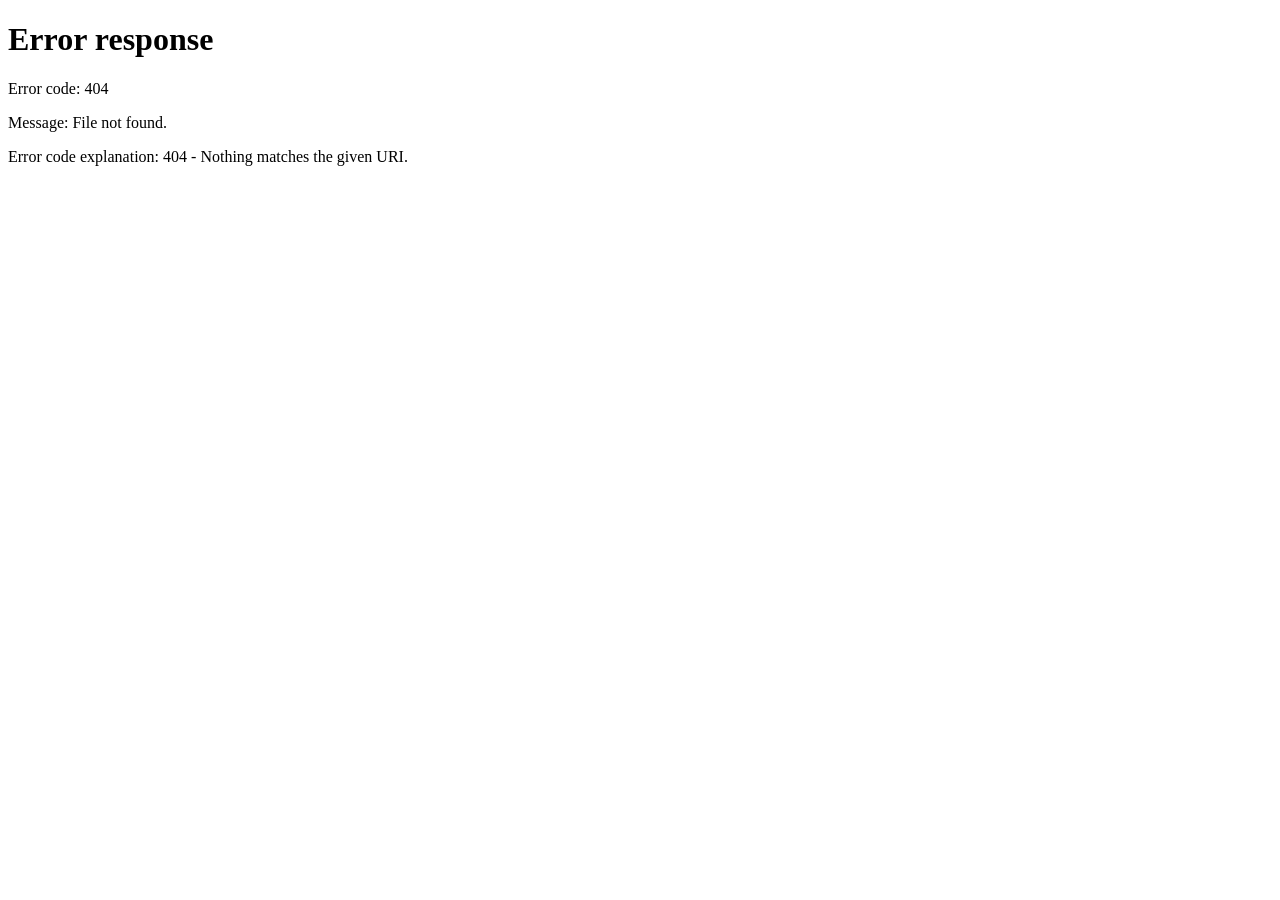
==== backend/project/admin/index.html @ d85de9a8 "Make Admin assets optional and self-contained" ====
<!doctype html>
<html lang="en">
<head>
  <meta charset="utf-8">
  <meta name="viewport" content="width=device-width, initial-scale=1">
  <title>Admin — AegisCore</title>
  <style data-aegis-fallback="admin-css">
:root{--ios-bg:#f2f2f7;--ios-card:#fff;--ios-text:#1c1c1e;--ios-text-sec:#8e8e93;--ios-blue:#007aff;--ios-green:#34c759;--ios-indigo:#5856d6;--ios-red:#ff3b30;--ios-gray-fill:rgba(118,118,128,.12);--ios-separator:rgba(60,60,67,.15);font-family:-apple-system,BlinkMacSystemFont,"SF Pro Text","Segoe UI",Roboto,Helvetica,Arial,sans-serif;color:var(--ios-text);font-synthesis:none}*,*::before,*::after{box-sizing:border-box;margin:0;padding:0}body{background:var(--ios-bg);min-height:100vh;-webkit-font-smoothing:antialiased}.adm{min-height:100vh;display:flex}.adm-side{width:250px;background:rgba(242,242,247,.85);backdrop-filter:saturate(180%) blur(20px);-webkit-backdrop-filter:saturate(180%) blur(20px);border-right:1px solid var(--ios-separator);display:flex;flex-direction:column;flex-shrink:0;position:fixed;inset:0 auto 0 0;z-index:100;transition:transform .3s cubic-bezier(.25,.8,.25,1)}.adm-brand{padding:1.25rem 1.25rem 1rem;display:flex;align-items:center;gap:.6rem}.adm-brand>a{text-decoration:none}.brand-icon{width:30px;height:30px;border-radius:8px;display:grid;place-items:center;background:var(--ios-blue);color:#fff;box-shadow:0 1px 3px rgba(0,0,0,.1);font-size:17px;font-weight:800}.adm-brand h1{font-size:1.05rem;font-weight:700;letter-spacing:-.02em;display:flex;align-items:center}.adm-brand h1 span{font-size:.6rem;font-weight:700;text-transform:uppercase;letter-spacing:.08em;color:var(--ios-blue);background:rgba(0,122,255,.15);padding:.15rem .4rem;border-radius:6px;margin-left:.5rem}.adm-nav{flex:1;padding:.5rem .75rem;overflow-y:auto}.adm-nav-label{font-size:.65rem;font-weight:600;text-transform:uppercase;color:var(--ios-text-sec);padding:1rem .5rem .4rem;letter-spacing:.04em}.adm-nav button{display:flex;align-items:center;gap:.65rem;width:100%;padding:.5rem .75rem;border:0;background:none;color:var(--ios-text);font-size:.85rem;font-family:inherit;font-weight:500;border-radius:10px;cursor:pointer;transition:all .2s;text-align:left;margin-bottom:4px}.adm-nav button:hover{background:var(--ios-gray-fill)}.adm-nav button.on{background:rgba(0,122,255,.1);color:var(--ios-blue);font-weight:600}.adm-nav button .ni{width:20px;height:20px;display:flex;align-items:center;justify-content:center;color:var(--ios-text-sec)}.adm-nav button.on .ni{color:var(--ios-blue)}.adm-nav button .ni svg{width:100%;height:100%}.adm-side-foot{padding:1rem 1.25rem;border-top:1px solid var(--ios-separator)}.adm-side-foot .pill{display:flex;align-items:center;gap:.65rem;margin-bottom:1rem}.adm-side-foot .av{width:32px;height:32px;background:rgba(0,122,255,.12);color:var(--ios-blue);border-radius:50%;display:flex;align-items:center;justify-content:center}.adm-side-foot .av svg{width:18px;height:18px}.adm-side-foot .uinfo{font-size:.85rem;color:var(--ios-text);font-weight:600}.adm-side-foot .uinfo small{display:block;font-size:.7rem;color:var(--ios-text-sec);font-weight:400}.btn-out{width:100%;padding:.5rem;background:var(--ios-gray-fill);border:0;color:var(--ios-red);font-size:.8rem;font-family:inherit;font-weight:600;border-radius:10px;cursor:pointer;transition:all .2s}.btn-out:hover{background:rgba(255,59,48,.15)}.adm-main{flex:1;margin-left:250px;min-height:100vh;min-width:0}.adm-top{height:56px;background:rgba(242,242,247,.7);backdrop-filter:saturate(180%) blur(20px);-webkit-backdrop-filter:saturate(180%) blur(20px);border-bottom:1px solid var(--ios-separator);display:flex;align-items:center;justify-content:space-between;padding:0 1.5rem;position:sticky;top:0;z-index:50}.adm-top-left{display:flex;align-items:center;gap:.75rem}.adm-menu{display:none;background:none;border:0;color:var(--ios-blue);cursor:pointer;padding:.35rem;line-height:1}.adm-menu svg{width:20px;height:20px}.adm-top h2{font-size:1.15rem;font-weight:700;letter-spacing:-.02em}.adm-search{padding:.4rem 1rem .4rem 2.2rem;background:var(--ios-card);border:1px solid var(--ios-separator);border-radius:8px;color:var(--ios-text);font-size:.8rem;font-family:inherit;outline:0;width:220px;transition:all .2s;background-image:url("data:image/svg+xml,%3Csvg xmlns='http://www.w3.org/2000/svg' width='14' height='14' viewBox='0 0 24 24' fill='none' stroke='%238E8E93' stroke-width='2' stroke-linecap='round' stroke-linejoin='round'%3E%3Ccircle cx='11' cy='11' r='8'/%3E%3Cline x1='21' y1='21' x2='16.65' y2='16.65'/%3E%3C/svg%3E");background-repeat:no-repeat;background-position:.7rem center}.adm-search:focus{box-shadow:0 0 0 3px rgba(0,122,255,.2);border-color:var(--ios-blue)}.adm-search::placeholder{color:var(--ios-text-sec)}.adm-body{padding:1.5rem;max-width:1400px;margin:0 auto}.tp{display:none;animation:_aIn .3s cubic-bezier(.25,.8,.25,1) both}.tp.on{display:block}@keyframes _aIn{from{opacity:0;transform:translateY(10px)}to{opacity:1;transform:translateY(0)}}.st-grid{display:grid;grid-template-columns:repeat(4,1fr);gap:1rem;margin-bottom:1.5rem}.st-card{background:var(--ios-card);border-radius:12px;padding:1.15rem;box-shadow:0 1px 3px rgba(0,0,0,.04);transition:transform .2s;display:flex;flex-direction:column;gap:.4rem}.st-card:hover{transform:scale(1.02)}.st-card .st-top{display:flex;align-items:center;justify-content:space-between;width:100%}.st-card .st-num{font-size:1.8rem;font-weight:700;line-height:1;letter-spacing:-.03em}.st-card .st-ic{width:32px;height:32px;border-radius:8px;display:flex;align-items:center;justify-content:center}.st-card .st-ic svg{width:18px;height:18px}.st-card .st-lbl{font-size:.72rem;color:var(--ios-text-sec);font-weight:500;margin-top:.2rem}.st-ic.w1{background:rgba(0,122,255,.12);color:var(--ios-blue)}.st-ic.w2{background:rgba(52,199,89,.12);color:var(--ios-green)}.st-ic.w3{background:rgba(88,86,214,.12);color:var(--ios-indigo)}.st-ic.w4{background:rgba(255,59,48,.12);color:var(--ios-red)}.d-card{background:var(--ios-card);border-radius:12px;overflow:hidden;margin-bottom:1.25rem;box-shadow:0 1px 3px rgba(0,0,0,.04)}.d-head{display:flex;align-items:center;justify-content:space-between;padding:1.15rem;border-bottom:1px solid var(--ios-separator);flex-wrap:wrap;gap:.75rem}.d-head h3{font-size:1rem;font-weight:600;letter-spacing:-.01em}.d-body{overflow-x:auto;-webkit-overflow-scrolling:touch}.dt{width:100%;border-collapse:collapse;font-size:.78rem;min-width:600px}.dt th{text-align:left;padding:.65rem 1rem;font-size:.65rem;font-weight:600;text-transform:uppercase;letter-spacing:.04em;color:var(--ios-text-sec);border-bottom:1px solid var(--ios-separator);background:#fafafa;white-space:nowrap}.dt td{padding:.75rem 1rem;color:var(--ios-text);border-bottom:1px solid var(--ios-separator);vertical-align:middle}.dt tbody tr:last-child td{border-bottom:0}.dt .cu{color:var(--ios-text);font-weight:600}.dt .cm{color:var(--ios-text-sec)}.dt .cd{max-width:180px;overflow:hidden;text-overflow:ellipsis;white-space:nowrap;color:var(--ios-text-sec)}.act-btns{display:flex;align-items:center;gap:.4rem;flex-wrap:wrap}.dt select,.clr-bar select,.fi input,.fi select{appearance:none;-webkit-appearance:none;padding:.35rem 1.5rem .35rem .65rem;background:var(--ios-gray-fill);border:0;border-radius:6px;color:var(--ios-text);font-size:.78rem;font-family:inherit;outline:0;font-weight:500;background-image:url("data:image/svg+xml,%3Csvg xmlns='http://www.w3.org/2000/svg' width='12' height='12' viewBox='0 0 24 24' fill='none' stroke='%238E8E93' stroke-width='2' stroke-linecap='round' stroke-linejoin='round'%3E%3Cpolyline points='6 9 12 15 18 9'/%3E%3C/svg%3E");background-repeat:no-repeat;background-position:right .4rem center}.fi input{padding:.45rem .65rem;background:var(--ios-card);border:1px solid var(--ios-separator);background-image:none;font-size:.8rem}.fi input:focus,.dt select:focus,.clr-bar select:focus,.fi select:focus{box-shadow:0 0 0 3px rgba(0,122,255,.2)}.bg{display:inline-block;font-size:.65rem;font-weight:700;padding:.2rem .5rem;border-radius:5px;text-transform:uppercase;letter-spacing:.02em}.bg-ok{background:rgba(52,199,89,.15);color:#248a3d}.bg-bl{background:rgba(255,59,48,.15);color:#d70015}.bg-ac{background:rgba(0,122,255,.15);color:var(--ios-blue)}.abtn{padding:.45rem .85rem;border:0;border-radius:6px;font-size:.78rem;font-family:inherit;font-weight:600;cursor:pointer;background:var(--ios-gray-fill);color:var(--ios-blue);transition:all .2s;display:inline-flex;align-items:center;gap:.35rem}.abtn:hover{opacity:.8}.abtn.pri{background:var(--ios-blue);color:#fff}.abtn.dng{background:rgba(255,59,48,.1);color:var(--ios-red)}.abtn.sm{padding:.3rem .6rem;font-size:.7rem;border-radius:5px}.abtn svg{margin-right:.1rem}.fi{display:flex;gap:.5rem;flex-wrap:wrap;margin-bottom:1rem;align-items:center;padding:1rem;border-bottom:1px solid var(--ios-separator);background:#fafafa}.empty{text-align:center;padding:2.5rem 1rem;color:var(--ios-text-sec);font-size:.85rem}.clr-bar{display:flex;align-items:center;gap:.4rem;flex-wrap:wrap}.adm-overlay{display:none;position:fixed;inset:0;background:rgba(0,0,0,.3);z-index:90;backdrop-filter:blur(2px)}.adm-overlay.on{display:block}footer{color:var(--ios-text-sec);font-size:.7rem;margin-top:1.25rem}footer a{color:var(--ios-blue)}@media(max-width:1024px){.st-grid{grid-template-columns:repeat(2,1fr)}.adm-body{padding:1rem}}@media(max-width:768px){.adm-side{transform:translateX(-100%)}.adm-side.open{transform:translateX(0);box-shadow:4px 0 25px rgba(0,0,0,.1)}.adm-main{margin-left:0}.adm-menu{display:block}.adm-top{padding:0 1rem}.adm-search{width:140px}.st-grid{grid-template-columns:repeat(2,1fr);gap:.85rem}}@media(max-width:480px){.st-grid{grid-template-columns:repeat(2,1fr);gap:.75rem}.st-card{padding:.85rem}.st-card .st-num{font-size:1.4rem}.st-card .st-ic{width:28px;height:28px}.st-card .st-ic svg{width:14px;height:14px}.st-card .st-lbl{font-size:.65rem}.d-head{flex-direction:column;align-items:flex-start;gap:.5rem}.adm-search{width:120px}}

  </style>
</head>
<body>
<div class="adm">
  <div class="adm-overlay" id="adm-ov" aria-hidden="true"></div>
  <aside class="adm-side" id="adm-side">
    <div class="adm-brand"><a href="/home" aria-label="AegisCore home"><div class="brand-icon">A</div></a><h1>AegisCore <span>Admin</span></h1></div>
    <nav class="adm-nav" aria-label="Admin sections">
      <div class="adm-nav-label">Overview</div>
      <button class="on" data-tab="dashboard"><span class="ni"><svg viewBox="0 0 24 24" fill="none" stroke="currentColor" stroke-width="2"><rect x="3" y="3" width="7" height="7" rx="1"/><rect x="14" y="3" width="7" height="7" rx="1"/><rect x="14" y="14" width="7" height="7" rx="1"/><rect x="3" y="14" width="7" height="7" rx="1"/></svg></span>Dashboard</button>
      <div class="adm-nav-label">Management</div>
      <button data-tab="users"><span class="ni"><svg viewBox="0 0 24 24" fill="none" stroke="currentColor" stroke-width="2"><path d="M17 21v-2a4 4 0 0 0-4-4H5a4 4 0 0 0-4 4v2"/><circle cx="9" cy="7" r="4"/><path d="M23 21v-2a4 4 0 0 0-3-3.87M16 3.13a4 4 0 0 1 0 7.75"/></svg></span>Users</button>
      <div class="adm-nav-label">Analytics</div>
      <button data-tab="views"><span class="ni"><svg viewBox="0 0 24 24" fill="none" stroke="currentColor" stroke-width="2"><path d="M1 12s4-8 11-8 11 8 11 8-4 8-11 8-11-8-11-8z"/><circle cx="12" cy="12" r="3"/></svg></span>Views</button>
      <button data-tab="activity"><span class="ni"><svg viewBox="0 0 24 24" fill="none" stroke="currentColor" stroke-width="2"><polyline points="22 12 18 12 15 21 9 3 6 12 2 12"/></svg></span>Activity</button>
      <button data-tab="failed"><span class="ni"><svg viewBox="0 0 24 24" fill="none" stroke="currentColor" stroke-width="2"><path d="M10.29 3.86 1.82 18a2 2 0 0 0 1.71 3h16.94a2 2 0 0 0 1.71-3L13.71 3.86a2 2 0 0 0-3.42 0Z"/><line x1="12" y1="9" x2="12" y2="13"/><line x1="12" y1="17" x2="12.01" y2="17"/></svg></span>Failed Logins</button>
    </nav>
    <div class="adm-side-foot"><div class="pill"><div class="av"><svg viewBox="0 0 24 24" fill="none" stroke="currentColor" stroke-width="2"><path d="M19 21v-2a4 4 0 0 0-4-4H9a4 4 0 0 0-4 4v2"/><circle cx="12" cy="7" r="4"/></svg></div><div class="uinfo"><span id="side-user">Admin</span><small id="side-role">Administrator</small></div></div><button class="btn-out" id="logout-btn">Sign Out</button></div>
  </aside>
  <main class="adm-main">
    <div class="adm-top"><div class="adm-top-left"><button class="adm-menu" id="menu-btn" aria-label="Open navigation"><svg viewBox="0 0 24 24" fill="none" stroke="currentColor" stroke-width="2"><line x1="3" y1="12" x2="21" y2="12"/><line x1="3" y1="6" x2="21" y2="6"/><line x1="3" y1="18" x2="21" y2="18"/></svg></button><h2 id="adm-title">Dashboard</h2></div><input type="search" class="adm-search" id="global-search" placeholder="Search..." aria-label="Search admin data"></div>
    <div class="adm-body">
      <section id="t-dashboard" class="tp on"><div class="st-grid" id="st-row"></div><div class="d-card"><div class="d-head"><h3>Recent Activity</h3><div class="clr-bar"><select id="clr-dash"><option value="today">Today</option><option value="7d">7 Days</option><option value="30d">30 Days</option><option value="all">All</option></select><button class="abtn dng sm" data-clear="activity">Clear Activity</button></div></div><div class="d-body"><table class="dt"><thead><tr><th>User</th><th>Action</th><th>Details</th><th>Time</th></tr></thead><tbody id="tb-da"><tr><td colspan="4"><div class="empty">Loading…</div></td></tr></tbody></table></div></div></section>
      <section id="t-users" class="tp"><div class="d-card"><div class="d-head"><h3>All Users</h3><button class="abtn pri" id="create-toggle">+ Create User</button></div><form id="cu-form" class="fi" hidden><input id="cu-u" placeholder="Username" required minlength="3" maxlength="64"><input id="cu-e" placeholder="Email" type="email" required maxlength="254"><input id="cu-p" placeholder="Password" type="password" required minlength="12" maxlength="256"><select id="cu-r"><option value="viewer">Viewer</option><option value="admin">Admin</option></select><button class="abtn pri sm" type="submit">Create</button><button class="abtn sm" type="button" id="create-cancel">Cancel</button></form><div class="d-body"><table class="dt"><thead><tr><th>Username</th><th>Email</th><th>Role</th><th>Status</th><th>Failed</th><th>Last Login</th><th>Actions</th></tr></thead><tbody id="tb-us"><tr><td colspan="7"><div class="empty">Loading…</div></td></tr></tbody></table></div></div></section>
      <section id="t-views" class="tp"><div class="st-grid" id="vw-st"></div><div class="d-card"><div class="d-head"><h3>View Logs</h3><div class="clr-bar"><select id="vw-p"><option value="">All Pages</option><option value="Home">Home</option><option value="About">About</option><option value="Admin">Admin</option></select><select id="clr-vw"><option value="today">Today</option><option value="7d">7 Days</option><option value="30d">30 Days</option><option value="all">All</option></select><button class="abtn dng sm" data-clear="views">Clear Views</button></div></div><div class="d-body"><table class="dt"><thead><tr><th>Page</th><th>User</th><th>IP</th><th>Device</th><th>Time</th></tr></thead><tbody id="tb-vw"><tr><td colspan="5"><div class="empty">Loading…</div></td></tr></tbody></table></div></div></section>
      <section id="t-activity" class="tp"><div class="d-card"><div class="d-head"><h3>Activity Logs</h3><div class="clr-bar"><select id="clr-ac"><option value="today">Today</option><option value="7d">7 Days</option><option value="30d">30 Days</option><option value="all">All</option></select><button class="abtn dng sm" data-clear="activity">Clear Activity</button></div></div><div class="d-body"><table class="dt"><thead><tr><th>User</th><th>Action</th><th>Details</th><th>IP</th><th>Time</th></tr></thead><tbody id="tb-ac"><tr><td colspan="5"><div class="empty">Loading…</div></td></tr></tbody></table></div></div></section>
      <section id="t-failed" class="tp"><div class="d-card"><div class="d-head"><h3>Failed Login Attempts</h3><div class="clr-bar"><select id="clr-fl"><option value="today">Today</option><option value="7d">7 Days</option><option value="30d">30 Days</option><option value="all">All</option></select><button class="abtn dng sm" data-clear="failed">Clear Failed</button></div></div><div class="d-body"><table class="dt"><thead><tr><th>Username</th><th>IP</th><th>Device</th><th>Time</th></tr></thead><tbody id="tb-fl"><tr><td colspan="4"><div class="empty">Loading…</div></td></tr></tbody></table></div></div></section>
      <footer>Security audit records are protected from ordinary log clearing. <a href="/about">Read the boundary notes</a>.</footer>
    </div>
  </main>
</div>
<script data-aegis-fallback="admin-js">
const $=s=>document.querySelector(s);const $$=s=>[...document.querySelectorAll(s)];let me=null;const state={range:{dashboard:'today',views:'today',activity:'today',failed:'today'}};const esc=v=>String(v??'').replace(/[&<>"']/g,c=>({'&':'&amp;','<':'&lt;','>':'&gt;','"':'&quot;',"'":'&#039;'}[c]));const ft=v=>v?new Date(Number(v)*1000).toLocaleString([], {dateStyle:'medium',timeStyle:'short'}):'—';const iconUsers='<svg viewBox="0 0 24 24" fill="none" stroke="currentColor" stroke-width="2"><path d="M17 21v-2a4 4 0 0 0-4-4H5a4 4 0 0 0-4 4v2"/><circle cx="9" cy="7" r="4"/><path d="M23 21v-2a4 4 0 0 0-3-3.87M16 3.13a4 4 0 0 1 0 7.75"/></svg>';const iconViews='<svg viewBox="0 0 24 24" fill="none" stroke="currentColor" stroke-width="2"><path d="M1 12s4-8 11-8 11 8 11 8-4 8-11 8-11-8-11-8z"/><circle cx="12" cy="12" r="3"/></svg>';const iconAlert='<svg viewBox="0 0 24 24" fill="none" stroke="currentColor" stroke-width="2"><path d="M10.29 3.86 1.82 18a2 2 0 0 0 1.71 3h16.94a2 2 0 0 0 1.71-3L13.71 3.86a2 2 0 0 0-3.42 0Z"/><line x1="12" y1="9" x2="12" y2="13"/><line x1="12" y1="17" x2="12.01" y2="17"/></svg>';const iconBlock='<svg width="14" height="14" viewBox="0 0 24 24" fill="none" stroke="currentColor" stroke-width="2"><circle cx="12" cy="12" r="10"/><line x1="4.93" y1="4.93" x2="19.07" y2="19.07"/></svg>';const iconUnblock='<svg width="14" height="14" viewBox="0 0 24 24" fill="none" stroke="currentColor" stroke-width="2"><path d="M12 22s8-4 8-10V5l-8-3-8 3v7c0 6 8 10 8 10z"/></svg>';const iconDelete='<svg width="14" height="14" viewBox="0 0 24 24" fill="none" stroke="currentColor" stroke-width="2"><polyline points="3 6 5 6 21 6"/><path d="M19 6v14a2 2 0 0 1-2 2H7a2 2 0 0 1-2-2V6m3 0V4a2 2 0 0 1 2-2h4a2 2 0 0 1 2 2v2"/></svg>';
async function api(url,options={}){const res=await fetch(url,{credentials:'include',...options});const data=await res.json().catch(()=>({}));if(!res.ok)throw new Error(data.error||'Request failed');return data}function csrf(){return me?.csrf_token||''}function qs(v){return new URLSearchParams(Object.entries(v).filter(([,x])=>x!==undefined&&x!==''))}function stat(label,value,klass,icon){return `<article class="st-card"><div class="st-top"><strong class="st-num">${esc(value)}</strong><span class="st-ic ${klass}">${icon}</span></div><span class="st-lbl">${esc(label)}</span></article>`}function empty(cols,text){return `<tr><td colspan="${cols}"><div class="empty">${esc(text)}</div></td></tr>`}function clearRange(kind){return state.range[kind]||'today'}
async function loadSession(){try{me=await api('/api/me');const label=me.role_label||me.role;$('#side-user').textContent=me.username;$('#side-role').textContent=label;$('#logout-btn').disabled=false}catch(e){location.assign('/login')}}
async function loadDashboard(){const d=await api('/api/admin/stats?range='+clearRange('dashboard'));$('#st-row').innerHTML=stat('Total Users',d.total_users,'w1',iconUsers)+stat('Today Views',d.today_views,'w2',iconViews)+stat('7-Day Views',d.seven_day_views,'w3',iconViews)+stat('Blocked',d.blocked_users,'w4',iconAlert);const items=d.recent_activity||[];$('#tb-da').innerHTML=items.length?items.map(a=>`<tr><td class="cu">${esc(a.user)}</td><td><span class="bg bg-ac">${esc(a.action)}</span></td><td>${esc(a.details)}</td><td class="cm">${ft(a.timestamp)}</td></tr>`).join(''):empty(4,'No activity yet')}
async function loadUsers(){const d=await api('/api/admin/users?'+qs({search:$('#global-search').value,limit:100}));const items=d.items||[];$('#tb-us').innerHTML=items.length?items.map(u=>`<tr><td class="cu">${esc(u.username)}</td><td class="cm">${esc(u.email)}</td><td><select data-role-id="${esc(u.id)}" aria-label="Role for ${esc(u.username)}"><option value="viewer" ${u.role==='viewer'?'selected':''}>Viewer</option><option value="admin" ${u.role==='admin'?'selected':''}>Admin</option>${u.role==='super_admin'?'<option value="super_admin" selected>Super Admin</option>':''}</select></td><td>${u.blocked?'<span class="bg bg-bl">Blocked</span>':'<span class="bg bg-ok">Active</span>'}</td><td class="cm">${u.failed_login_count}</td><td class="cm">${ft(u.last_login)}</td><td><div class="act-btns">${u.blocked?`<button class="abtn sm" data-action="unblock" data-id="${esc(u.id)}">${iconUnblock} Unblock</button>`:`<button class="abtn dng sm" data-action="block" data-id="${esc(u.id)}">${iconBlock} Block</button>`}<button class="abtn dng sm" data-action="delete" data-id="${esc(u.id)}">${iconDelete} Delete</button></div></td></tr>`).join(''):empty(7,'No users')}
async function loadViews(){const d=await api('/api/admin/views?'+qs({range:clearRange('views'),page_name:$('#vw-p').value,limit:100}));const items=d.items||[];$('#vw-st').innerHTML=stat('Today',items.length,'w2',iconViews)+stat('7 Days',items.length,'w3',iconViews)+stat('30 Days',items.length,'w1',iconViews);$('#tb-vw').innerHTML=items.length?items.map(v=>`<tr><td><span class="bg bg-ac">${esc(v.page)}</span></td><td class="cu">${esc(v.user)}</td><td class="cm">${esc(v.ip)}</td><td class="cd" title="${esc(v.device)}">${esc(v.device)}</td><td class="cm">${ft(v.timestamp)}</td></tr>`).join(''):empty(5,'No views')}
async function loadActivity(){const d=await api('/api/admin/activity?'+qs({range:clearRange('activity'),search:$('#global-search').value,limit:100}));const items=d.items||[];$('#tb-ac').innerHTML=items.length?items.map(a=>`<tr><td class="cu">${esc(a.user)}</td><td><span class="bg bg-ac">${esc(a.action)}</span></td><td>${esc(a.details)}</td><td class="cm">${esc(a.ip)}</td><td class="cm">${ft(a.timestamp)}</td></tr>`).join(''):empty(5,'No activity')}
async function loadFailed(){const d=await api('/api/admin/failed-logins?'+qs({range:clearRange('failed'),limit:100}));const items=d.items||[];$('#tb-fl').innerHTML=items.length?items.map(f=>`<tr><td class="cu">${esc(f.attempted_username)}</td><td class="cm">${esc(f.ip)}</td><td class="cd" title="${esc(f.device)}">${esc(f.device)}</td><td class="cm">${ft(f.timestamp)}</td></tr>`).join(''):empty(4,'No failed logins')}
const names={dashboard:'Dashboard',users:'Users',views:'View Analytics',activity:'Activity Logs',failed:'Failed Logins'};async function loadTab(tab){$$('.tp').forEach(x=>x.classList.toggle('on',x.id==='t-'+tab));$$('.adm-nav button').forEach(x=>x.classList.toggle('on',x.dataset.tab===tab));$('#adm-title').textContent=names[tab]||tab;try{if(tab==='dashboard')await loadDashboard();if(tab==='users')await loadUsers();if(tab==='views')await loadViews();if(tab==='activity')await loadActivity();if(tab==='failed')await loadFailed()}catch(e){alert(e.message)}}
async function clearLog(kind){const range=clearRange(kind);if(!confirm(`Clear operational ${kind} logs for ${range}? Protected security audit records will remain.`))return;try{await api(`/api/admin/clear/${kind}/${range}`,{method:'DELETE',headers:{'X-CSRF-Token':csrf()}});await loadTab(kind==='failed'?'failed':kind)}catch(e){alert(e.message)}}
$$('.adm-nav button[data-tab]').forEach(b=>b.addEventListener('click',()=>{loadTab(b.dataset.tab);$('#adm-side').classList.remove('open');$('#adm-ov').classList.remove('on')}));$('#menu-btn').addEventListener('click',()=>{$('#adm-side').classList.add('open');$('#adm-ov').classList.add('on')});$('#adm-ov').addEventListener('click',()=>{$('#adm-side').classList.remove('open');$('#adm-ov').classList.remove('on')});$$('[data-clear]').forEach(b=>b.addEventListener('click',()=>clearLog(b.dataset.clear)));[['clr-dash','dashboard'],['clr-vw','views'],['clr-ac','activity'],['clr-fl','failed']].forEach(([id,tab])=>$('#'+id).addEventListener('change',e=>{state.range[tab]=e.target.value;loadTab(tab)}));$('#vw-p').addEventListener('change',loadViews);$('#global-search').addEventListener('input',()=>{const active=$('.tp.on')?.id?.replace('t-','');if(active==='users')loadUsers();if(active==='activity')loadActivity()});
$('#create-toggle').addEventListener('click',()=>{$('#cu-form').hidden=false;$('#create-toggle').hidden=true;$('#cu-u').focus()});$('#create-cancel').addEventListener('click',()=>{$('#cu-form').reset();$('#cu-form').hidden=true;$('#create-toggle').hidden=false});$('#cu-form').addEventListener('submit',async e=>{e.preventDefault();try{await api('/api/admin/users',{method:'POST',headers:{'Content-Type':'application/json','X-CSRF-Token':csrf()},body:JSON.stringify({username:$('#cu-u').value,email:$('#cu-e').value,password:$('#cu-p').value,role:$('#cu-r').value})});$('#create-cancel').click();await loadUsers()}catch(err){alert(err.message)}});
$('#tb-us').addEventListener('change',async e=>{const select=e.target.closest('select[data-role-id]');if(!select)return;try{await api(`/api/admin/users/${encodeURIComponent(select.dataset.roleId)}/role`,{method:'PUT',headers:{'Content-Type':'application/json','X-CSRF-Token':csrf()},body:JSON.stringify({role:select.value})});await loadUsers()}catch(err){alert(err.message);await loadUsers()}});$('#tb-us').addEventListener('click',async e=>{const b=e.target.closest('button[data-action]');if(!b)return;const action=b.dataset.action,id=b.dataset.id;if(action==='delete'&&!confirm('Delete this user and revoke active sessions? This cannot be undone.'))return;if(action!=='delete'&&!confirm(`${action==='block'?'Block':'Unblock'} this user?`))return;try{const method=action==='delete'?'DELETE': 'POST';const url=action==='delete'?`/api/admin/users/${id}`:`/api/admin/users/${id}/${action}`;await api(url,{method,headers:{'X-CSRF-Token':csrf()}});await loadUsers()}catch(err){alert(err.message)}});
$('#logout-btn').addEventListener('click',async()=>{try{await fetch('/logout',{method:'POST',credentials:'include',headers:{'X-CSRF-Token':csrf()}})}finally{location.assign('/login')}});(async()=>{await loadSession();await loadTab('dashboard')})();

</script>
</body>
</html>
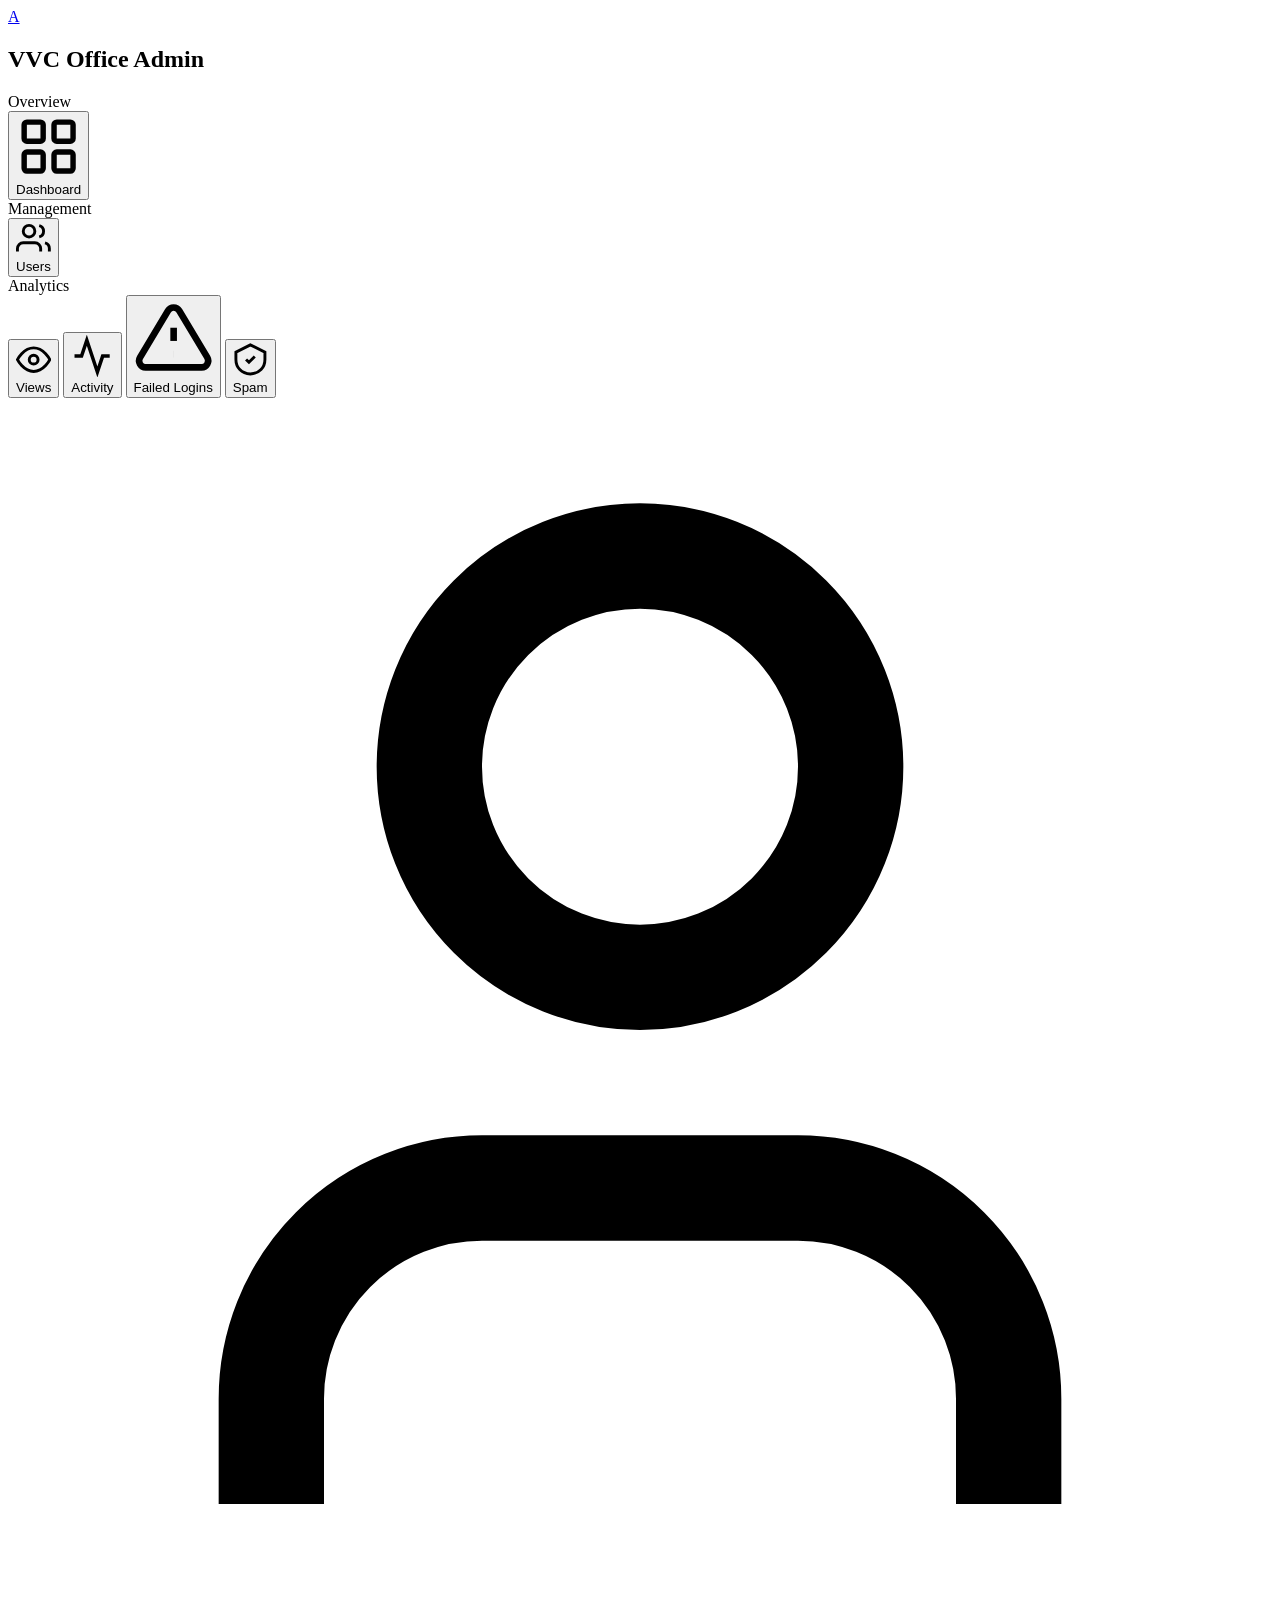
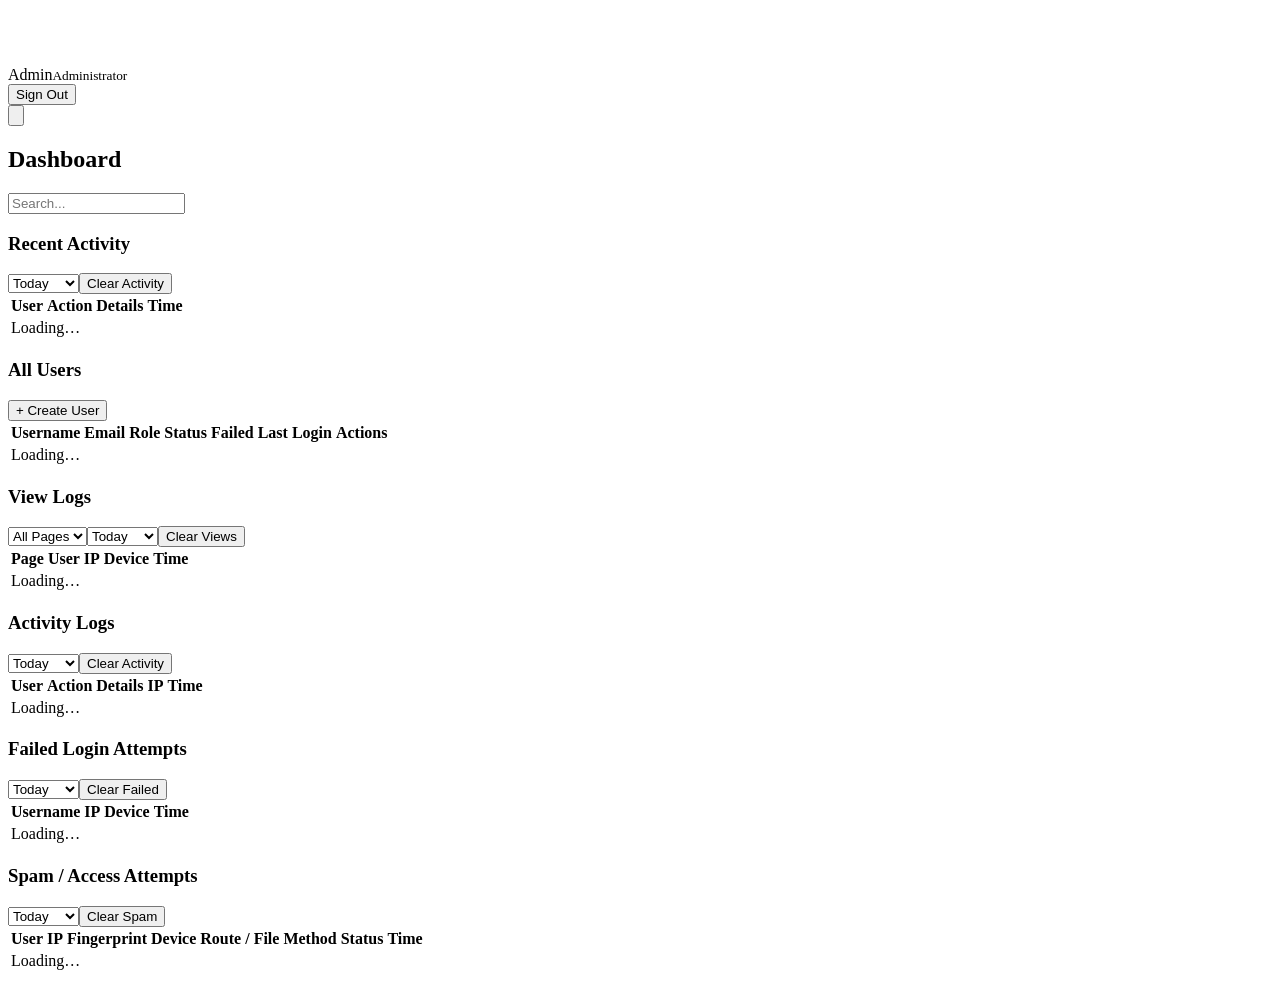
==== commit 85da9778: "Security hardening: update backend/project/admin/index.html" ====
--- a/backend/project/admin/index.html
+++ b/backend/project/admin/index.html
@@ -3,17 +3,14 @@
 <head>
   <meta charset="utf-8">
   <meta name="viewport" content="width=device-width, initial-scale=1">
-  <title>Admin — AegisCore</title>
-  <style data-aegis-fallback="admin-css">
-:root{--ios-bg:#f2f2f7;--ios-card:#fff;--ios-text:#1c1c1e;--ios-text-sec:#8e8e93;--ios-blue:#007aff;--ios-green:#34c759;--ios-indigo:#5856d6;--ios-red:#ff3b30;--ios-gray-fill:rgba(118,118,128,.12);--ios-separator:rgba(60,60,67,.15);font-family:-apple-system,BlinkMacSystemFont,"SF Pro Text","Segoe UI",Roboto,Helvetica,Arial,sans-serif;color:var(--ios-text);font-synthesis:none}*,*::before,*::after{box-sizing:border-box;margin:0;padding:0}body{background:var(--ios-bg);min-height:100vh;-webkit-font-smoothing:antialiased}.adm{min-height:100vh;display:flex}.adm-side{width:250px;background:rgba(242,242,247,.85);backdrop-filter:saturate(180%) blur(20px);-webkit-backdrop-filter:saturate(180%) blur(20px);border-right:1px solid var(--ios-separator);display:flex;flex-direction:column;flex-shrink:0;position:fixed;inset:0 auto 0 0;z-index:100;transition:transform .3s cubic-bezier(.25,.8,.25,1)}.adm-brand{padding:1.25rem 1.25rem 1rem;display:flex;align-items:center;gap:.6rem}.adm-brand>a{text-decoration:none}.brand-icon{width:30px;height:30px;border-radius:8px;display:grid;place-items:center;background:var(--ios-blue);color:#fff;box-shadow:0 1px 3px rgba(0,0,0,.1);font-size:17px;font-weight:800}.adm-brand h1{font-size:1.05rem;font-weight:700;letter-spacing:-.02em;display:flex;align-items:center}.adm-brand h1 span{font-size:.6rem;font-weight:700;text-transform:uppercase;letter-spacing:.08em;color:var(--ios-blue);background:rgba(0,122,255,.15);padding:.15rem .4rem;border-radius:6px;margin-left:.5rem}.adm-nav{flex:1;padding:.5rem .75rem;overflow-y:auto}.adm-nav-label{font-size:.65rem;font-weight:600;text-transform:uppercase;color:var(--ios-text-sec);padding:1rem .5rem .4rem;letter-spacing:.04em}.adm-nav button{display:flex;align-items:center;gap:.65rem;width:100%;padding:.5rem .75rem;border:0;background:none;color:var(--ios-text);font-size:.85rem;font-family:inherit;font-weight:500;border-radius:10px;cursor:pointer;transition:all .2s;text-align:left;margin-bottom:4px}.adm-nav button:hover{background:var(--ios-gray-fill)}.adm-nav button.on{background:rgba(0,122,255,.1);color:var(--ios-blue);font-weight:600}.adm-nav button .ni{width:20px;height:20px;display:flex;align-items:center;justify-content:center;color:var(--ios-text-sec)}.adm-nav button.on .ni{color:var(--ios-blue)}.adm-nav button .ni svg{width:100%;height:100%}.adm-side-foot{padding:1rem 1.25rem;border-top:1px solid var(--ios-separator)}.adm-side-foot .pill{display:flex;align-items:center;gap:.65rem;margin-bottom:1rem}.adm-side-foot .av{width:32px;height:32px;background:rgba(0,122,255,.12);color:var(--ios-blue);border-radius:50%;display:flex;align-items:center;justify-content:center}.adm-side-foot .av svg{width:18px;height:18px}.adm-side-foot .uinfo{font-size:.85rem;color:var(--ios-text);font-weight:600}.adm-side-foot .uinfo small{display:block;font-size:.7rem;color:var(--ios-text-sec);font-weight:400}.btn-out{width:100%;padding:.5rem;background:var(--ios-gray-fill);border:0;color:var(--ios-red);font-size:.8rem;font-family:inherit;font-weight:600;border-radius:10px;cursor:pointer;transition:all .2s}.btn-out:hover{background:rgba(255,59,48,.15)}.adm-main{flex:1;margin-left:250px;min-height:100vh;min-width:0}.adm-top{height:56px;background:rgba(242,242,247,.7);backdrop-filter:saturate(180%) blur(20px);-webkit-backdrop-filter:saturate(180%) blur(20px);border-bottom:1px solid var(--ios-separator);display:flex;align-items:center;justify-content:space-between;padding:0 1.5rem;position:sticky;top:0;z-index:50}.adm-top-left{display:flex;align-items:center;gap:.75rem}.adm-menu{display:none;background:none;border:0;color:var(--ios-blue);cursor:pointer;padding:.35rem;line-height:1}.adm-menu svg{width:20px;height:20px}.adm-top h2{font-size:1.15rem;font-weight:700;letter-spacing:-.02em}.adm-search{padding:.4rem 1rem .4rem 2.2rem;background:var(--ios-card);border:1px solid var(--ios-separator);border-radius:8px;color:var(--ios-text);font-size:.8rem;font-family:inherit;outline:0;width:220px;transition:all .2s;background-image:url("data:image/svg+xml,%3Csvg xmlns='http://www.w3.org/2000/svg' width='14' height='14' viewBox='0 0 24 24' fill='none' stroke='%238E8E93' stroke-width='2' stroke-linecap='round' stroke-linejoin='round'%3E%3Ccircle cx='11' cy='11' r='8'/%3E%3Cline x1='21' y1='21' x2='16.65' y2='16.65'/%3E%3C/svg%3E");background-repeat:no-repeat;background-position:.7rem center}.adm-search:focus{box-shadow:0 0 0 3px rgba(0,122,255,.2);border-color:var(--ios-blue)}.adm-search::placeholder{color:var(--ios-text-sec)}.adm-body{padding:1.5rem;max-width:1400px;margin:0 auto}.tp{display:none;animation:_aIn .3s cubic-bezier(.25,.8,.25,1) both}.tp.on{display:block}@keyframes _aIn{from{opacity:0;transform:translateY(10px)}to{opacity:1;transform:translateY(0)}}.st-grid{display:grid;grid-template-columns:repeat(4,1fr);gap:1rem;margin-bottom:1.5rem}.st-card{background:var(--ios-card);border-radius:12px;padding:1.15rem;box-shadow:0 1px 3px rgba(0,0,0,.04);transition:transform .2s;display:flex;flex-direction:column;gap:.4rem}.st-card:hover{transform:scale(1.02)}.st-card .st-top{display:flex;align-items:center;justify-content:space-between;width:100%}.st-card .st-num{font-size:1.8rem;font-weight:700;line-height:1;letter-spacing:-.03em}.st-card .st-ic{width:32px;height:32px;border-radius:8px;display:flex;align-items:center;justify-content:center}.st-card .st-ic svg{width:18px;height:18px}.st-card .st-lbl{font-size:.72rem;color:var(--ios-text-sec);font-weight:500;margin-top:.2rem}.st-ic.w1{background:rgba(0,122,255,.12);color:var(--ios-blue)}.st-ic.w2{background:rgba(52,199,89,.12);color:var(--ios-green)}.st-ic.w3{background:rgba(88,86,214,.12);color:var(--ios-indigo)}.st-ic.w4{background:rgba(255,59,48,.12);color:var(--ios-red)}.d-card{background:var(--ios-card);border-radius:12px;overflow:hidden;margin-bottom:1.25rem;box-shadow:0 1px 3px rgba(0,0,0,.04)}.d-head{display:flex;align-items:center;justify-content:space-between;padding:1.15rem;border-bottom:1px solid var(--ios-separator);flex-wrap:wrap;gap:.75rem}.d-head h3{font-size:1rem;font-weight:600;letter-spacing:-.01em}.d-body{overflow-x:auto;-webkit-overflow-scrolling:touch}.dt{width:100%;border-collapse:collapse;font-size:.78rem;min-width:600px}.dt th{text-align:left;padding:.65rem 1rem;font-size:.65rem;font-weight:600;text-transform:uppercase;letter-spacing:.04em;color:var(--ios-text-sec);border-bottom:1px solid var(--ios-separator);background:#fafafa;white-space:nowrap}.dt td{padding:.75rem 1rem;color:var(--ios-text);border-bottom:1px solid var(--ios-separator);vertical-align:middle}.dt tbody tr:last-child td{border-bottom:0}.dt .cu{color:var(--ios-text);font-weight:600}.dt .cm{color:var(--ios-text-sec)}.dt .cd{max-width:180px;overflow:hidden;text-overflow:ellipsis;white-space:nowrap;color:var(--ios-text-sec)}.act-btns{display:flex;align-items:center;gap:.4rem;flex-wrap:wrap}.dt select,.clr-bar select,.fi input,.fi select{appearance:none;-webkit-appearance:none;padding:.35rem 1.5rem .35rem .65rem;background:var(--ios-gray-fill);border:0;border-radius:6px;color:var(--ios-text);font-size:.78rem;font-family:inherit;outline:0;font-weight:500;background-image:url("data:image/svg+xml,%3Csvg xmlns='http://www.w3.org/2000/svg' width='12' height='12' viewBox='0 0 24 24' fill='none' stroke='%238E8E93' stroke-width='2' stroke-linecap='round' stroke-linejoin='round'%3E%3Cpolyline points='6 9 12 15 18 9'/%3E%3C/svg%3E");background-repeat:no-repeat;background-position:right .4rem center}.fi input{padding:.45rem .65rem;background:var(--ios-card);border:1px solid var(--ios-separator);background-image:none;font-size:.8rem}.fi input:focus,.dt select:focus,.clr-bar select:focus,.fi select:focus{box-shadow:0 0 0 3px rgba(0,122,255,.2)}.bg{display:inline-block;font-size:.65rem;font-weight:700;padding:.2rem .5rem;border-radius:5px;text-transform:uppercase;letter-spacing:.02em}.bg-ok{background:rgba(52,199,89,.15);color:#248a3d}.bg-bl{background:rgba(255,59,48,.15);color:#d70015}.bg-ac{background:rgba(0,122,255,.15);color:var(--ios-blue)}.abtn{padding:.45rem .85rem;border:0;border-radius:6px;font-size:.78rem;font-family:inherit;font-weight:600;cursor:pointer;background:var(--ios-gray-fill);color:var(--ios-blue);transition:all .2s;display:inline-flex;align-items:center;gap:.35rem}.abtn:hover{opacity:.8}.abtn.pri{background:var(--ios-blue);color:#fff}.abtn.dng{background:rgba(255,59,48,.1);color:var(--ios-red)}.abtn.sm{padding:.3rem .6rem;font-size:.7rem;border-radius:5px}.abtn svg{margin-right:.1rem}.fi{display:flex;gap:.5rem;flex-wrap:wrap;margin-bottom:1rem;align-items:center;padding:1rem;border-bottom:1px solid var(--ios-separator);background:#fafafa}.empty{text-align:center;padding:2.5rem 1rem;color:var(--ios-text-sec);font-size:.85rem}.clr-bar{display:flex;align-items:center;gap:.4rem;flex-wrap:wrap}.adm-overlay{display:none;position:fixed;inset:0;background:rgba(0,0,0,.3);z-index:90;backdrop-filter:blur(2px)}.adm-overlay.on{display:block}footer{color:var(--ios-text-sec);font-size:.7rem;margin-top:1.25rem}footer a{color:var(--ios-blue)}@media(max-width:1024px){.st-grid{grid-template-columns:repeat(2,1fr)}.adm-body{padding:1rem}}@media(max-width:768px){.adm-side{transform:translateX(-100%)}.adm-side.open{transform:translateX(0);box-shadow:4px 0 25px rgba(0,0,0,.1)}.adm-main{margin-left:0}.adm-menu{display:block}.adm-top{padding:0 1rem}.adm-search{width:140px}.st-grid{grid-template-columns:repeat(2,1fr);gap:.85rem}}@media(max-width:480px){.st-grid{grid-template-columns:repeat(2,1fr);gap:.75rem}.st-card{padding:.85rem}.st-card .st-num{font-size:1.4rem}.st-card .st-ic{width:28px;height:28px}.st-card .st-ic svg{width:14px;height:14px}.st-card .st-lbl{font-size:.65rem}.d-head{flex-direction:column;align-items:flex-start;gap:.5rem}.adm-search{width:120px}}
-
-  </style>
+  <title>Admin — VVC Office</title>
+  <link rel="stylesheet" href="/assets/admin.css">
 </head>
 <body>
 <div class="adm">
   <div class="adm-overlay" id="adm-ov" aria-hidden="true"></div>
   <aside class="adm-side" id="adm-side">
-    <div class="adm-brand"><a href="/home" aria-label="AegisCore home"><div class="brand-icon">A</div></a><h1>AegisCore <span>Admin</span></h1></div>
+    <div class="adm-brand"><a href="/home" aria-label="VVC Office home"><div class="brand-icon">A</div></a><h1>VVC Office <span>Admin</span></h1></div>
     <nav class="adm-nav" aria-label="Admin sections">
       <div class="adm-nav-label">Overview</div>
       <button class="on" data-tab="dashboard"><span class="ni"><svg viewBox="0 0 24 24" fill="none" stroke="currentColor" stroke-width="2"><rect x="3" y="3" width="7" height="7" rx="1"/><rect x="14" y="3" width="7" height="7" rx="1"/><rect x="14" y="14" width="7" height="7" rx="1"/><rect x="3" y="14" width="7" height="7" rx="1"/></svg></span>Dashboard</button>
@@ -23,6 +20,7 @@
       <button data-tab="views"><span class="ni"><svg viewBox="0 0 24 24" fill="none" stroke="currentColor" stroke-width="2"><path d="M1 12s4-8 11-8 11 8 11 8-4 8-11 8-11-8-11-8z"/><circle cx="12" cy="12" r="3"/></svg></span>Views</button>
       <button data-tab="activity"><span class="ni"><svg viewBox="0 0 24 24" fill="none" stroke="currentColor" stroke-width="2"><polyline points="22 12 18 12 15 21 9 3 6 12 2 12"/></svg></span>Activity</button>
       <button data-tab="failed"><span class="ni"><svg viewBox="0 0 24 24" fill="none" stroke="currentColor" stroke-width="2"><path d="M10.29 3.86 1.82 18a2 2 0 0 0 1.71 3h16.94a2 2 0 0 0 1.71-3L13.71 3.86a2 2 0 0 0-3.42 0Z"/><line x1="12" y1="9" x2="12" y2="13"/><line x1="12" y1="17" x2="12.01" y2="17"/></svg></span>Failed Logins</button>
+      <button data-tab="spam"><span class="ni"><svg viewBox="0 0 24 24" fill="none" stroke="currentColor" stroke-width="2"><path d="M12 2 2 7v5c0 5.5 3.8 9.7 10 10 6.2-.3 10-4.5 10-10V7l-10-5Z"/><path d="m9 12 2 2 4-4"/></svg></span>Spam</button>
     </nav>
     <div class="adm-side-foot"><div class="pill"><div class="av"><svg viewBox="0 0 24 24" fill="none" stroke="currentColor" stroke-width="2"><path d="M19 21v-2a4 4 0 0 0-4-4H9a4 4 0 0 0-4 4v2"/><circle cx="12" cy="7" r="4"/></svg></div><div class="uinfo"><span id="side-user">Admin</span><small id="side-role">Administrator</small></div></div><button class="btn-out" id="logout-btn">Sign Out</button></div>
   </aside>
@@ -30,30 +28,14 @@
     <div class="adm-top"><div class="adm-top-left"><button class="adm-menu" id="menu-btn" aria-label="Open navigation"><svg viewBox="0 0 24 24" fill="none" stroke="currentColor" stroke-width="2"><line x1="3" y1="12" x2="21" y2="12"/><line x1="3" y1="6" x2="21" y2="6"/><line x1="3" y1="18" x2="21" y2="18"/></svg></button><h2 id="adm-title">Dashboard</h2></div><input type="search" class="adm-search" id="global-search" placeholder="Search..." aria-label="Search admin data"></div>
     <div class="adm-body">
       <section id="t-dashboard" class="tp on"><div class="st-grid" id="st-row"></div><div class="d-card"><div class="d-head"><h3>Recent Activity</h3><div class="clr-bar"><select id="clr-dash"><option value="today">Today</option><option value="7d">7 Days</option><option value="30d">30 Days</option><option value="all">All</option></select><button class="abtn dng sm" data-clear="activity">Clear Activity</button></div></div><div class="d-body"><table class="dt"><thead><tr><th>User</th><th>Action</th><th>Details</th><th>Time</th></tr></thead><tbody id="tb-da"><tr><td colspan="4"><div class="empty">Loading…</div></td></tr></tbody></table></div></div></section>
-      <section id="t-users" class="tp"><div class="d-card"><div class="d-head"><h3>All Users</h3><button class="abtn pri" id="create-toggle">+ Create User</button></div><form id="cu-form" class="fi" hidden><input id="cu-u" placeholder="Username" required minlength="3" maxlength="64"><input id="cu-e" placeholder="Email" type="email" required maxlength="254"><input id="cu-p" placeholder="Password" type="password" required minlength="12" maxlength="256"><select id="cu-r"><option value="viewer">Viewer</option><option value="admin">Admin</option></select><button class="abtn pri sm" type="submit">Create</button><button class="abtn sm" type="button" id="create-cancel">Cancel</button></form><div class="d-body"><table class="dt"><thead><tr><th>Username</th><th>Email</th><th>Role</th><th>Status</th><th>Failed</th><th>Last Login</th><th>Actions</th></tr></thead><tbody id="tb-us"><tr><td colspan="7"><div class="empty">Loading…</div></td></tr></tbody></table></div></div></section>
-      <section id="t-views" class="tp"><div class="st-grid" id="vw-st"></div><div class="d-card"><div class="d-head"><h3>View Logs</h3><div class="clr-bar"><select id="vw-p"><option value="">All Pages</option><option value="Home">Home</option><option value="About">About</option><option value="Admin">Admin</option></select><select id="clr-vw"><option value="today">Today</option><option value="7d">7 Days</option><option value="30d">30 Days</option><option value="all">All</option></select><button class="abtn dng sm" data-clear="views">Clear Views</button></div></div><div class="d-body"><table class="dt"><thead><tr><th>Page</th><th>User</th><th>IP</th><th>Device</th><th>Time</th></tr></thead><tbody id="tb-vw"><tr><td colspan="5"><div class="empty">Loading…</div></td></tr></tbody></table></div></div></section>
+      <section id="t-users" class="tp"><div class="d-card"><div class="d-head"><h3>All Users</h3><button class="abtn pri" id="create-toggle">+ Create User</button></div><form id="cu-form" class="fi" hidden><input id="cu-u" placeholder="Username" required minlength="3" maxlength="64"><input id="cu-e" placeholder="Email" type="email" required maxlength="254"><input id="cu-p" placeholder="Password" type="password" required minlength="12" maxlength="256"><select id="cu-r"><option value="viewer">User</option><option value="admin">Admin</option></select><button class="abtn pri sm" type="submit">Create</button><button class="abtn sm" type="button" id="create-cancel">Cancel</button></form><div class="d-body"><table class="dt"><thead><tr><th>Username</th><th>Email</th><th>Role</th><th>Status</th><th>Failed</th><th>Last Login</th><th>Actions</th></tr></thead><tbody id="tb-us"><tr><td colspan="7"><div class="empty">Loading…</div></td></tr></tbody></table></div></div></section>
+      <section id="t-views" class="tp"><div class="st-grid" id="vw-st"></div><div class="d-card"><div class="d-head"><h3>View Logs</h3><div class="clr-bar"><select id="vw-p"><option value="">All Pages</option></select><select id="clr-vw"><option value="today">Today</option><option value="7d">7 Days</option><option value="30d">30 Days</option><option value="all">All</option></select><button class="abtn dng sm" data-clear="views">Clear Views</button></div></div><div class="d-body"><table class="dt"><thead><tr><th>Page</th><th>User</th><th>IP</th><th>Device</th><th>Time</th></tr></thead><tbody id="tb-vw"><tr><td colspan="5"><div class="empty">Loading…</div></td></tr></tbody></table></div></div></section>
       <section id="t-activity" class="tp"><div class="d-card"><div class="d-head"><h3>Activity Logs</h3><div class="clr-bar"><select id="clr-ac"><option value="today">Today</option><option value="7d">7 Days</option><option value="30d">30 Days</option><option value="all">All</option></select><button class="abtn dng sm" data-clear="activity">Clear Activity</button></div></div><div class="d-body"><table class="dt"><thead><tr><th>User</th><th>Action</th><th>Details</th><th>IP</th><th>Time</th></tr></thead><tbody id="tb-ac"><tr><td colspan="5"><div class="empty">Loading…</div></td></tr></tbody></table></div></div></section>
       <section id="t-failed" class="tp"><div class="d-card"><div class="d-head"><h3>Failed Login Attempts</h3><div class="clr-bar"><select id="clr-fl"><option value="today">Today</option><option value="7d">7 Days</option><option value="30d">30 Days</option><option value="all">All</option></select><button class="abtn dng sm" data-clear="failed">Clear Failed</button></div></div><div class="d-body"><table class="dt"><thead><tr><th>Username</th><th>IP</th><th>Device</th><th>Time</th></tr></thead><tbody id="tb-fl"><tr><td colspan="4"><div class="empty">Loading…</div></td></tr></tbody></table></div></div></section>
-      <footer>Security audit records are protected from ordinary log clearing. <a href="/about">Read the boundary notes</a>.</footer>
+      <section id="t-spam" class="tp"><div class="d-card"><div class="d-head"><h3>Spam / Access Attempts</h3><div class="clr-bar"><select id="clr-sp"><option value="today">Today</option><option value="7d">7 Days</option><option value="30d">30 Days</option><option value="all">All</option></select><button class="abtn dng sm" data-clear="spam">Clear Spam</button></div></div><div class="d-body"><table class="dt"><thead><tr><th>User</th><th>IP</th><th>Fingerprint</th><th>Device</th><th>Route / File</th><th>Method</th><th>Status</th><th>Time</th></tr></thead><tbody id="tb-sp"><tr><td colspan="8"><div class="empty">Loading…</div></td></tr></tbody></table></div></div></section>
     </div>
   </main>
 </div>
-<script data-aegis-fallback="admin-js">
-const $=s=>document.querySelector(s);const $$=s=>[...document.querySelectorAll(s)];let me=null;const state={range:{dashboard:'today',views:'today',activity:'today',failed:'today'}};const esc=v=>String(v??'').replace(/[&<>"']/g,c=>({'&':'&amp;','<':'&lt;','>':'&gt;','"':'&quot;',"'":'&#039;'}[c]));const ft=v=>v?new Date(Number(v)*1000).toLocaleString([], {dateStyle:'medium',timeStyle:'short'}):'—';const iconUsers='<svg viewBox="0 0 24 24" fill="none" stroke="currentColor" stroke-width="2"><path d="M17 21v-2a4 4 0 0 0-4-4H5a4 4 0 0 0-4 4v2"/><circle cx="9" cy="7" r="4"/><path d="M23 21v-2a4 4 0 0 0-3-3.87M16 3.13a4 4 0 0 1 0 7.75"/></svg>';const iconViews='<svg viewBox="0 0 24 24" fill="none" stroke="currentColor" stroke-width="2"><path d="M1 12s4-8 11-8 11 8 11 8-4 8-11 8-11-8-11-8z"/><circle cx="12" cy="12" r="3"/></svg>';const iconAlert='<svg viewBox="0 0 24 24" fill="none" stroke="currentColor" stroke-width="2"><path d="M10.29 3.86 1.82 18a2 2 0 0 0 1.71 3h16.94a2 2 0 0 0 1.71-3L13.71 3.86a2 2 0 0 0-3.42 0Z"/><line x1="12" y1="9" x2="12" y2="13"/><line x1="12" y1="17" x2="12.01" y2="17"/></svg>';const iconBlock='<svg width="14" height="14" viewBox="0 0 24 24" fill="none" stroke="currentColor" stroke-width="2"><circle cx="12" cy="12" r="10"/><line x1="4.93" y1="4.93" x2="19.07" y2="19.07"/></svg>';const iconUnblock='<svg width="14" height="14" viewBox="0 0 24 24" fill="none" stroke="currentColor" stroke-width="2"><path d="M12 22s8-4 8-10V5l-8-3-8 3v7c0 6 8 10 8 10z"/></svg>';const iconDelete='<svg width="14" height="14" viewBox="0 0 24 24" fill="none" stroke="currentColor" stroke-width="2"><polyline points="3 6 5 6 21 6"/><path d="M19 6v14a2 2 0 0 1-2 2H7a2 2 0 0 1-2-2V6m3 0V4a2 2 0 0 1 2-2h4a2 2 0 0 1 2 2v2"/></svg>';
-async function api(url,options={}){const res=await fetch(url,{credentials:'include',...options});const data=await res.json().catch(()=>({}));if(!res.ok)throw new Error(data.error||'Request failed');return data}function csrf(){return me?.csrf_token||''}function qs(v){return new URLSearchParams(Object.entries(v).filter(([,x])=>x!==undefined&&x!==''))}function stat(label,value,klass,icon){return `<article class="st-card"><div class="st-top"><strong class="st-num">${esc(value)}</strong><span class="st-ic ${klass}">${icon}</span></div><span class="st-lbl">${esc(label)}</span></article>`}function empty(cols,text){return `<tr><td colspan="${cols}"><div class="empty">${esc(text)}</div></td></tr>`}function clearRange(kind){return state.range[kind]||'today'}
-async function loadSession(){try{me=await api('/api/me');const label=me.role_label||me.role;$('#side-user').textContent=me.username;$('#side-role').textContent=label;$('#logout-btn').disabled=false}catch(e){location.assign('/login')}}
-async function loadDashboard(){const d=await api('/api/admin/stats?range='+clearRange('dashboard'));$('#st-row').innerHTML=stat('Total Users',d.total_users,'w1',iconUsers)+stat('Today Views',d.today_views,'w2',iconViews)+stat('7-Day Views',d.seven_day_views,'w3',iconViews)+stat('Blocked',d.blocked_users,'w4',iconAlert);const items=d.recent_activity||[];$('#tb-da').innerHTML=items.length?items.map(a=>`<tr><td class="cu">${esc(a.user)}</td><td><span class="bg bg-ac">${esc(a.action)}</span></td><td>${esc(a.details)}</td><td class="cm">${ft(a.timestamp)}</td></tr>`).join(''):empty(4,'No activity yet')}
-async function loadUsers(){const d=await api('/api/admin/users?'+qs({search:$('#global-search').value,limit:100}));const items=d.items||[];$('#tb-us').innerHTML=items.length?items.map(u=>`<tr><td class="cu">${esc(u.username)}</td><td class="cm">${esc(u.email)}</td><td><select data-role-id="${esc(u.id)}" aria-label="Role for ${esc(u.username)}"><option value="viewer" ${u.role==='viewer'?'selected':''}>Viewer</option><option value="admin" ${u.role==='admin'?'selected':''}>Admin</option>${u.role==='super_admin'?'<option value="super_admin" selected>Super Admin</option>':''}</select></td><td>${u.blocked?'<span class="bg bg-bl">Blocked</span>':'<span class="bg bg-ok">Active</span>'}</td><td class="cm">${u.failed_login_count}</td><td class="cm">${ft(u.last_login)}</td><td><div class="act-btns">${u.blocked?`<button class="abtn sm" data-action="unblock" data-id="${esc(u.id)}">${iconUnblock} Unblock</button>`:`<button class="abtn dng sm" data-action="block" data-id="${esc(u.id)}">${iconBlock} Block</button>`}<button class="abtn dng sm" data-action="delete" data-id="${esc(u.id)}">${iconDelete} Delete</button></div></td></tr>`).join(''):empty(7,'No users')}
-async function loadViews(){const d=await api('/api/admin/views?'+qs({range:clearRange('views'),page_name:$('#vw-p').value,limit:100}));const items=d.items||[];$('#vw-st').innerHTML=stat('Today',items.length,'w2',iconViews)+stat('7 Days',items.length,'w3',iconViews)+stat('30 Days',items.length,'w1',iconViews);$('#tb-vw').innerHTML=items.length?items.map(v=>`<tr><td><span class="bg bg-ac">${esc(v.page)}</span></td><td class="cu">${esc(v.user)}</td><td class="cm">${esc(v.ip)}</td><td class="cd" title="${esc(v.device)}">${esc(v.device)}</td><td class="cm">${ft(v.timestamp)}</td></tr>`).join(''):empty(5,'No views')}
-async function loadActivity(){const d=await api('/api/admin/activity?'+qs({range:clearRange('activity'),search:$('#global-search').value,limit:100}));const items=d.items||[];$('#tb-ac').innerHTML=items.length?items.map(a=>`<tr><td class="cu">${esc(a.user)}</td><td><span class="bg bg-ac">${esc(a.action)}</span></td><td>${esc(a.details)}</td><td class="cm">${esc(a.ip)}</td><td class="cm">${ft(a.timestamp)}</td></tr>`).join(''):empty(5,'No activity')}
-async function loadFailed(){const d=await api('/api/admin/failed-logins?'+qs({range:clearRange('failed'),limit:100}));const items=d.items||[];$('#tb-fl').innerHTML=items.length?items.map(f=>`<tr><td class="cu">${esc(f.attempted_username)}</td><td class="cm">${esc(f.ip)}</td><td class="cd" title="${esc(f.device)}">${esc(f.device)}</td><td class="cm">${ft(f.timestamp)}</td></tr>`).join(''):empty(4,'No failed logins')}
-const names={dashboard:'Dashboard',users:'Users',views:'View Analytics',activity:'Activity Logs',failed:'Failed Logins'};async function loadTab(tab){$$('.tp').forEach(x=>x.classList.toggle('on',x.id==='t-'+tab));$$('.adm-nav button').forEach(x=>x.classList.toggle('on',x.dataset.tab===tab));$('#adm-title').textContent=names[tab]||tab;try{if(tab==='dashboard')await loadDashboard();if(tab==='users')await loadUsers();if(tab==='views')await loadViews();if(tab==='activity')await loadActivity();if(tab==='failed')await loadFailed()}catch(e){alert(e.message)}}
-async function clearLog(kind){const range=clearRange(kind);if(!confirm(`Clear operational ${kind} logs for ${range}? Protected security audit records will remain.`))return;try{await api(`/api/admin/clear/${kind}/${range}`,{method:'DELETE',headers:{'X-CSRF-Token':csrf()}});await loadTab(kind==='failed'?'failed':kind)}catch(e){alert(e.message)}}
-$$('.adm-nav button[data-tab]').forEach(b=>b.addEventListener('click',()=>{loadTab(b.dataset.tab);$('#adm-side').classList.remove('open');$('#adm-ov').classList.remove('on')}));$('#menu-btn').addEventListener('click',()=>{$('#adm-side').classList.add('open');$('#adm-ov').classList.add('on')});$('#adm-ov').addEventListener('click',()=>{$('#adm-side').classList.remove('open');$('#adm-ov').classList.remove('on')});$$('[data-clear]').forEach(b=>b.addEventListener('click',()=>clearLog(b.dataset.clear)));[['clr-dash','dashboard'],['clr-vw','views'],['clr-ac','activity'],['clr-fl','failed']].forEach(([id,tab])=>$('#'+id).addEventListener('change',e=>{state.range[tab]=e.target.value;loadTab(tab)}));$('#vw-p').addEventListener('change',loadViews);$('#global-search').addEventListener('input',()=>{const active=$('.tp.on')?.id?.replace('t-','');if(active==='users')loadUsers();if(active==='activity')loadActivity()});
-$('#create-toggle').addEventListener('click',()=>{$('#cu-form').hidden=false;$('#create-toggle').hidden=true;$('#cu-u').focus()});$('#create-cancel').addEventListener('click',()=>{$('#cu-form').reset();$('#cu-form').hidden=true;$('#create-toggle').hidden=false});$('#cu-form').addEventListener('submit',async e=>{e.preventDefault();try{await api('/api/admin/users',{method:'POST',headers:{'Content-Type':'application/json','X-CSRF-Token':csrf()},body:JSON.stringify({username:$('#cu-u').value,email:$('#cu-e').value,password:$('#cu-p').value,role:$('#cu-r').value})});$('#create-cancel').click();await loadUsers()}catch(err){alert(err.message)}});
-$('#tb-us').addEventListener('change',async e=>{const select=e.target.closest('select[data-role-id]');if(!select)return;try{await api(`/api/admin/users/${encodeURIComponent(select.dataset.roleId)}/role`,{method:'PUT',headers:{'Content-Type':'application/json','X-CSRF-Token':csrf()},body:JSON.stringify({role:select.value})});await loadUsers()}catch(err){alert(err.message);await loadUsers()}});$('#tb-us').addEventListener('click',async e=>{const b=e.target.closest('button[data-action]');if(!b)return;const action=b.dataset.action,id=b.dataset.id;if(action==='delete'&&!confirm('Delete this user and revoke active sessions? This cannot be undone.'))return;if(action!=='delete'&&!confirm(`${action==='block'?'Block':'Unblock'} this user?`))return;try{const method=action==='delete'?'DELETE': 'POST';const url=action==='delete'?`/api/admin/users/${id}`:`/api/admin/users/${id}/${action}`;await api(url,{method,headers:{'X-CSRF-Token':csrf()}});await loadUsers()}catch(err){alert(err.message)}});
-$('#logout-btn').addEventListener('click',async()=>{try{await fetch('/logout',{method:'POST',credentials:'include',headers:{'X-CSRF-Token':csrf()}})}finally{location.assign('/login')}});(async()=>{await loadSession();await loadTab('dashboard')})();
-
-</script>
+<script src="/assets/admin.js" defer></script>
 </body>
 </html>
